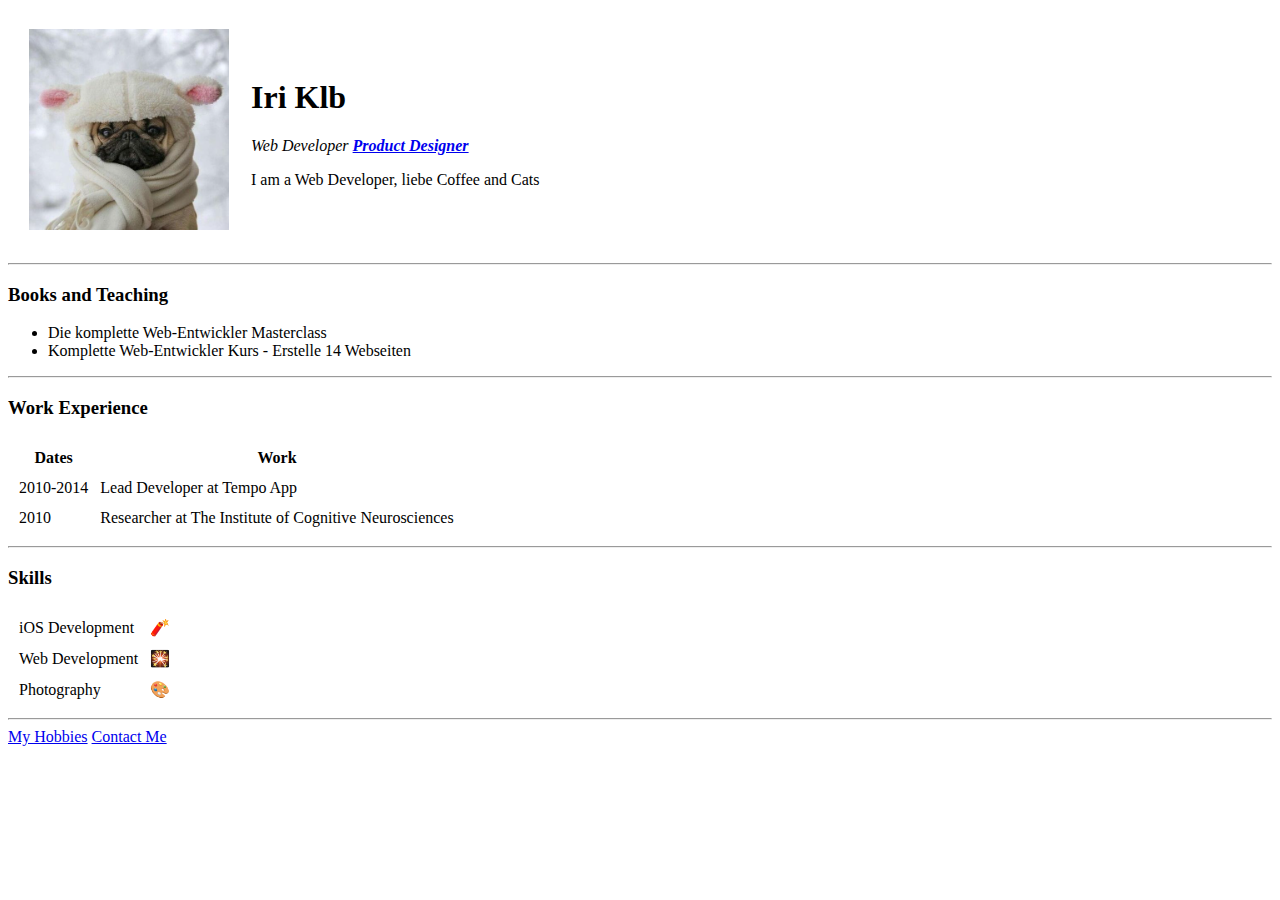
==== index.html @ ff3aded0 "Add initial cv website files" ====
<!DOCTYPE html>
<html lang="en">
<head>
    <meta charset="UTF-8">
    <meta http-equiv="X-UA-Compatible" content="IE=edge">
    <meta name="viewport" content="width=device-width, initial-scale=1.0">
    <title>My Web Site</title>
    <link rel="stylesheet" href="css/style.css">
    <style>
        body { background-color: #ffffff ;
        }
    </style>
</head>
<div class="block"></div>  
    
<body> 
    <body style=" background-color: white  ">
        
    </body>  
    <table cellspacing ="20" >
        <tr>
            <td><img src="./prikolnye-foto-na-avu-dlya-devochek-3_photo-resizer.ru.jpg" alt="picture"></td>
            <td> <h1>Iri Klb</h1>
    <p> <em>  Web Developer <strong><a href="https://www.stepstone.de/">Product Designer</a></strong></em></p> 
    <p>I am a Web Developer, liebe Coffee and Cats</p></td>
        </tr>
    </table>
        <hr>
    <h3>Books and Teaching </h3>
    <ul>
      <li> Die komplette Web-Entwickler Masterclass</li> 
      <li> Komplette Web-Entwickler Kurs - Erstelle 14 Webseiten</li>  
    </ul> 
    <hr> 
    <h3>Work Experience</h3> 
    
    <table cellspacing="10">
        <thead>
            <tr>
            <th>Dates</th>
            <th>Work</th>
            </tr>
        </thead>
        <tbody>
        <tr>
            <td>2010-2014</td>
            <td>Lead Developer at Tempo App</td>
        </tr>
        <tr>
            <td>2010</td>
            <td>Researcher at The Institute of Cognitive Neurosciences</td>
        </tr>

        </tbody>
        <tfoot>

        </tfoot>
        
        
    </table>
    <hr>
    <h3>Skills</h3>
   
         <table cellspacing ="10">
          <tr>
            <td>iOS Development</td>
            <td>🧨</td>
          </tr>
           <tr>
            <td>Web Development</td>
            <td>🎇</td>
          </tr>
        <tr>
            <td>Photography</td>
            <td>🎨 </td>
        </tr>
        
    </table>

    <hr>
    <a href="hobbies.html">My Hobbies</a>
    <a href="contact-me.html">Contact Me</a>
    
</body>
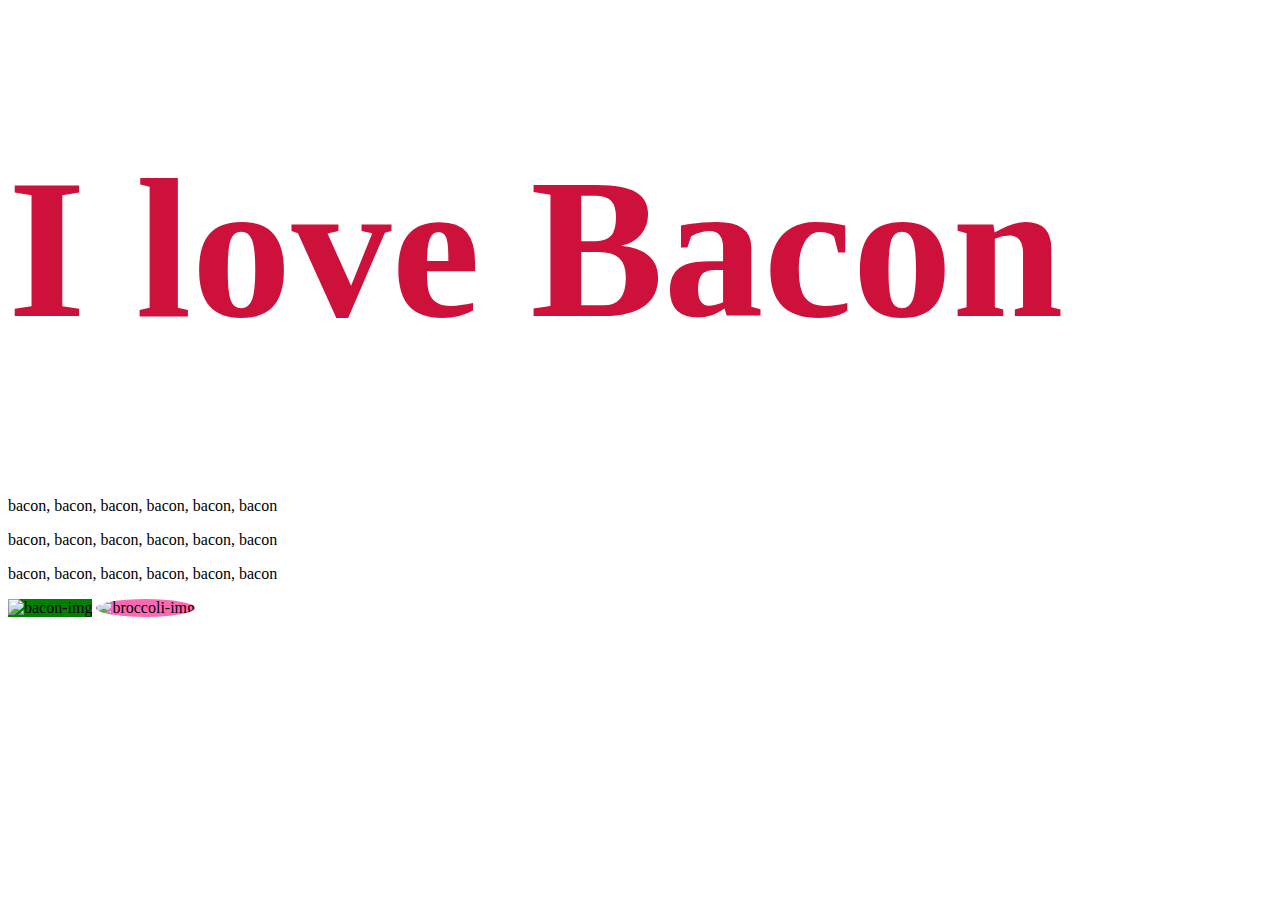
==== commit f226aed3: "Bacon" ====
--- a/index.html
+++ b/index.html
@@ -4,81 +4,20 @@
     <meta charset="UTF-8">
     <meta http-equiv="X-UA-Compatible" content="IE=edge">
     <meta name="viewport" content="width=device-width, initial-scale=1.0">
-    <title>My Web Site</title>
+    <title>Document</title>
     <link rel="stylesheet" href="css/style.css">
-    <style>
-        body { background-color: #ffffff ;
-        }
-    </style>
+    
 </head>
-<div class="block"></div>  
+
+
+<body>
+    <h1 id="heading">I love Bacon</h1>
+    <p>bacon, bacon, bacon, bacon, bacon, bacon</p>
+    <p>bacon, bacon, bacon, bacon, bacon, bacon</p>
+    <p>bacon, bacon, bacon, bacon, bacon, bacon</p>
     
-<body> 
-    <body style=" background-color: white  ">
-        
-    </body>  
-    <table cellspacing ="20" >
-        <tr>
-            <td><img src="./prikolnye-foto-na-avu-dlya-devochek-3_photo-resizer.ru.jpg" alt="picture"></td>
-            <td> <h1>Iri Klb</h1>
-    <p> <em>  Web Developer <strong><a href="https://www.stepstone.de/">Product Designer</a></strong></em></p> 
-    <p>I am a Web Developer, liebe Coffee and Cats</p></td>
-        </tr>
-    </table>
-        <hr>
-    <h3>Books and Teaching </h3>
-    <ul>
-      <li> Die komplette Web-Entwickler Masterclass</li> 
-      <li> Komplette Web-Entwickler Kurs - Erstelle 14 Webseiten</li>  
-    </ul> 
-    <hr> 
-    <h3>Work Experience</h3> 
-    
-    <table cellspacing="10">
-        <thead>
-            <tr>
-            <th>Dates</th>
-            <th>Work</th>
-            </tr>
-        </thead>
-        <tbody>
-        <tr>
-            <td>2010-2014</td>
-            <td>Lead Developer at Tempo App</td>
-        </tr>
-        <tr>
-            <td>2010</td>
-            <td>Researcher at The Institute of Cognitive Neurosciences</td>
-        </tr>
-
-        </tbody>
-        <tfoot>
-
-        </tfoot>
-        
-        
-    </table>
-    <hr>
-    <h3>Skills</h3>
-   
-         <table cellspacing ="10">
-          <tr>
-            <td>iOS Development</td>
-            <td>🧨</td>
-          </tr>
-           <tr>
-            <td>Web Development</td>
-            <td>🎇</td>
-          </tr>
-        <tr>
-            <td>Photography</td>
-            <td>🎨 </td>
-        </tr>
-        
-    </table>
-
-    <hr>
-    <a href="hobbies.html">My Hobbies</a>
-    <a href="contact-me.html">Contact Me</a>
-    
-</body>+        <img class ="bacon" src=" https://emojipedia-us.s3.dualstack.us-west-1.amazonaws.com/thumbs/120/facebook/230/bacon_1f953.png" alt="bacon-img" width="150px">
+        <img class="broccoli circular" src="https://emojipedia-us.s3.dualstack.us-west-1.amazonaws.com/thumbs/120/apple/285/broccoli_1f966.png" alt="broccoli-img" width="150">
+       
+</body>
+</html>--- a/css/style.css
+++ b/css/style.css
@@ -0,0 +1,24 @@
+h1 {
+  color: #cd113b;
+  font-size: 200px;
+}
+
+img:hover {
+  background-color: #e8e46e;
+}
+
+.bacon {
+  background-color: green;
+}
+
+.broccoli {
+  background-color: hotpink;
+}
+
+.circular {
+  border-radius: 100%;
+}
+
+# heading {
+  color: chartreuse;
+}
